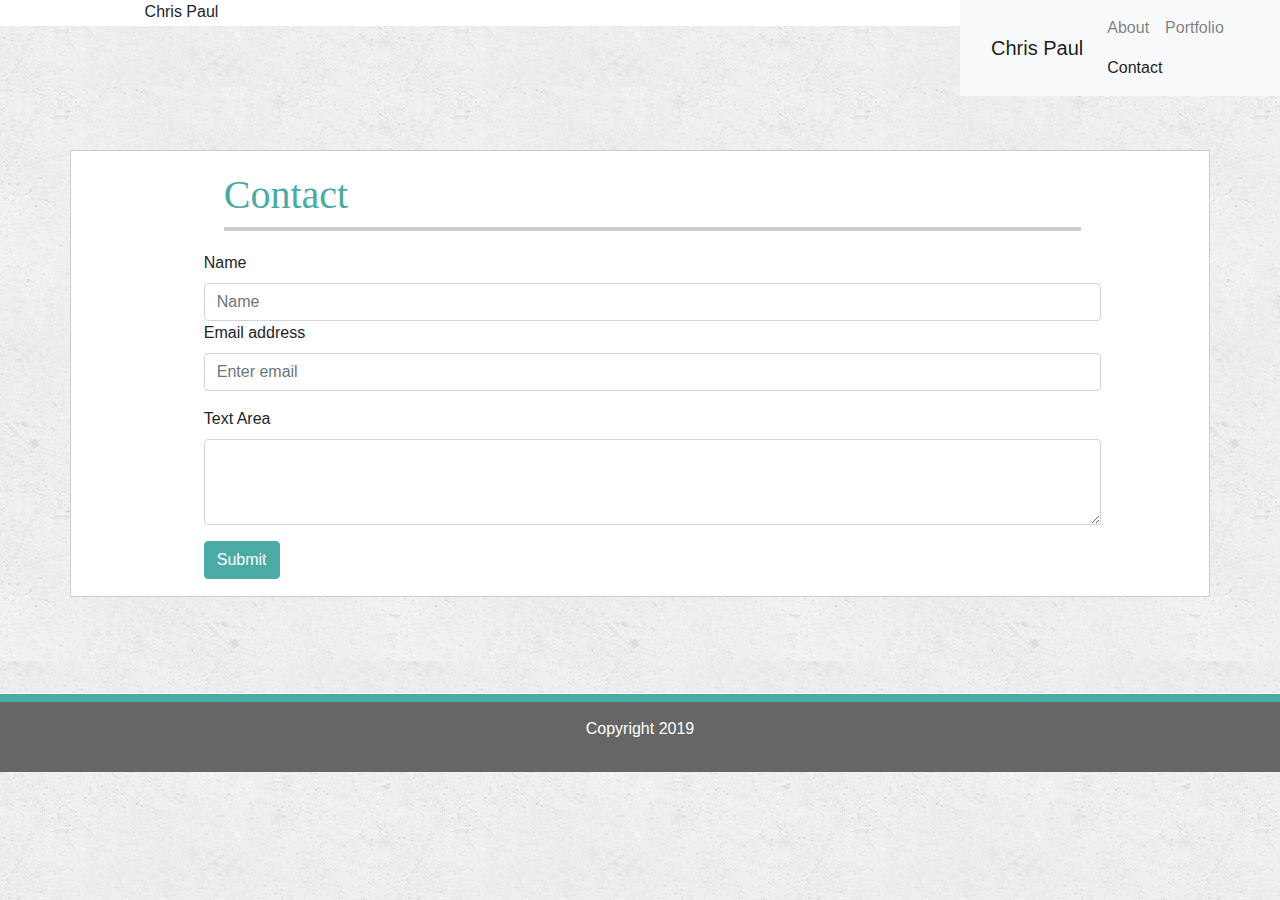
==== contact.html @ 0825c5dd "help me" ====
<!DOCTYPE html>
<html lang="en">

<head>
    <title>Contact</title>
    <meta charset="utf-8">
    <meta name="viewport" content="width=device-width, initial-scale=1">
    <link rel="stylesheet" href="https://maxcdn.bootstrapcdn.com/bootstrap/4.0.0/css/bootstrap.min.css">
    <link rel="stylesheet" type="text/css" href="css/style.css">
    <link rel="stylesheet" href="css/bootstrap-responsive.css">

</head>

<body>
   <div class="container-fluid">
        <div class="row masthead">
            <div class="col-sm-1"></div>

            <div class="col-sm-2 logo">Chris Paul</div>
            <div class="col-sm-4"></div>
         
            <div class="col-sm-4">

                <nav class="navbar fixed-top navbar-expand-md navbar-light bg-light">
                    <div class="container">
                        <a class="navbar-brand" href="index.html">Chris Paul</a>
                        <button class="navbar-toggler" type="button" data-toggle="collapse" data-target="#navbarCollapse" aria-controls="navbarCollapse" aria-expanded="false" aria-label="Toggle navigation">
                            <span class="navbar-toggler-icon"></span>
                          </button>
                        <div class="collapse navbar-collapse" id="navbarCollapse">
                            <!-- left navigation links -->
                         

                            <ul class="nav navbar-nav ml-auto">
                                <li class="nav-item">
                                    <a class="nav-link" href="index.html">About</a>
                                </li>

                               
                                <li class="nav-item">
                                    <a class="nav-link" href="portfolio.html">Portfolio</a>
                                </li>
                                <li class="nav-item active">
                                    <a class="nav-link" href="contact.html">Contact</a>
                                </li>
                            </ul>
                            <div class="collapse navbar-collapse" id="navbarCollapse">
                            <!-- <ul class="nav navbar-nav flex-column">
                                <li class="nav-item">
                                    <a class="nav-link" href="index.html">About</a>
                                </li>
                                <li class="nav-item">
                                    <a class="nav-link" href="portfolio.html">Portfolio</a>
                                </li>
                                <li class="nav-item">
                                    <a class="nav-link" href="contact.html">Contact</a>
                                </li>
                               
                              </ul> 
                            </div> -->
                        </div>
                    </div>
                </nav>

            </div>
        </div>
        <div class="col-sm-1"></div>
        </div>
        </div>
        <div class="container-fluid spacer">

            <div class="row">
                <div class="col-md-3 spacer"> </div>
                <div class="col-md-9 spacer">

                </div>
            </div>
        </div>

        <div class="jumbotron">
            <div class="container middle">
                <div class="row">
                    <div class="col-md-1"></div>
                    <div class="col-md-10">
                        <div class="heading">
                            <h1>Contact</h1>
                        </div>
                    </div>
                    <div class="col-md-1"></div>
                </div>

                <div class="row">
                    <div class="col-md-1"></div>
                    <div class="col-md-10">
                        <form>
                            <div class="form-group">
                                <label for="exampleInputName">Name</label>
                                <input type="Name" class="form-control" id="exampleInputName" placeholder="Name">
                                <div class="form-group">
                                    <label for="exampleInputEmail1">Email address</label>
                                    <input type="email" class="form-control" id="exampleInputEmail1" aria-describedby="emailHelp"
                                        placeholder="Enter email">


                                </div>
                                <div class="form-group">
                                    <label for="exampleFormControlTextarea1">Text Area</label>
                                    <textarea class="form-control" id="exampleFormControlTextarea1" rows="3"></textarea>
                                </div>

                                <button type="submit" class="btn btn-primary">Submit</button>
                        </form>
                    </div>
                    <div class="col-md-1"></div>
                </div>
            </div>
        </div>
        </div>





        <div class="container-fluid">
            <div class="row">

                <div class="col-md-12 spacer">

                </div>
            </div>

        </div>


        <footer>
            <p>Copyright 2019</p>
        </footer>





</body>

</html>
---- css/style.css ----
body{
    background-image: url(../images/concrete_seamless1.png);
  }  

.jumbotron {
  margin-top: 60px;
  background-image: url(../images/concrete_seamless1.png);
  }
  #logo{
    background-color: #4aaaa5;
    color: #ffffff;
    font-size: 24px;
    font-weight: bold;
    font-family: 'Georgia', Times, Times New Roman, serif;
    text-align: center;
    padding: 10px;
    height: 76px;
  }
  li a:hover {
  background-color: #4aaaa5;
  height: 40px;
}
img.nohover:hover {
    opacity: 1.0;
    filter: alpha(opacity=1.0);
  }
  img:hover {
    opacity: 0.5;
    filter: alpha(opacity=50);  
  }

    .container-fluid {
    
    background-color: white;
  }  

  
  .games{
    padding: 10px;
    position:absolute;
    width:300px;
    height: 50px;
    background-color:#4aaaa5;
    color:#ffffff;
    top:140px;
     
    font-size:17px;
    z-index:2;
    text-align: center;
    text-indent: 0;
  }
  .box{
  
    margin-left: 18%;
    padding: 10px;
   border: 10px;

  z-index:1;
}
.row{
  margin-left: 10px;
}
.navbar{
  margin-left: 75%;
 
}


  footer {
    border-top: 8px solid #4aaaa5;
    background-color: #666666;

    padding: 15px;
    color: #ffffff;
    text-align: center;
  }

   #masthead {
    height: 80px;
    border-bottom: 4px solid  #cccccc;
   
  }

  .middle {
    border: 1px solid #ccc;
    background-color: white;

  }

  .heading {
    font-family: 'Georgia', Times, Times New Roman, serif;
    color: #4aaaa5;
    font-size: 24px;
    font-weight: bold;
    
    border-bottom-style: solid;
    border-bottom-color: #cccccc;
    border-bottom-width: 4px;
    margin: 20px;
  }
  .btn {
     
    background-color: #4aaaa5;
    color: white;
    
    border-color: #4aaaa5;
    font-family:'Arial', 'Helvetica Neue', Helvetica, sans-serif;
    
     
  }
  .btn:hover {
    background-color: #1f6e6a;
  }
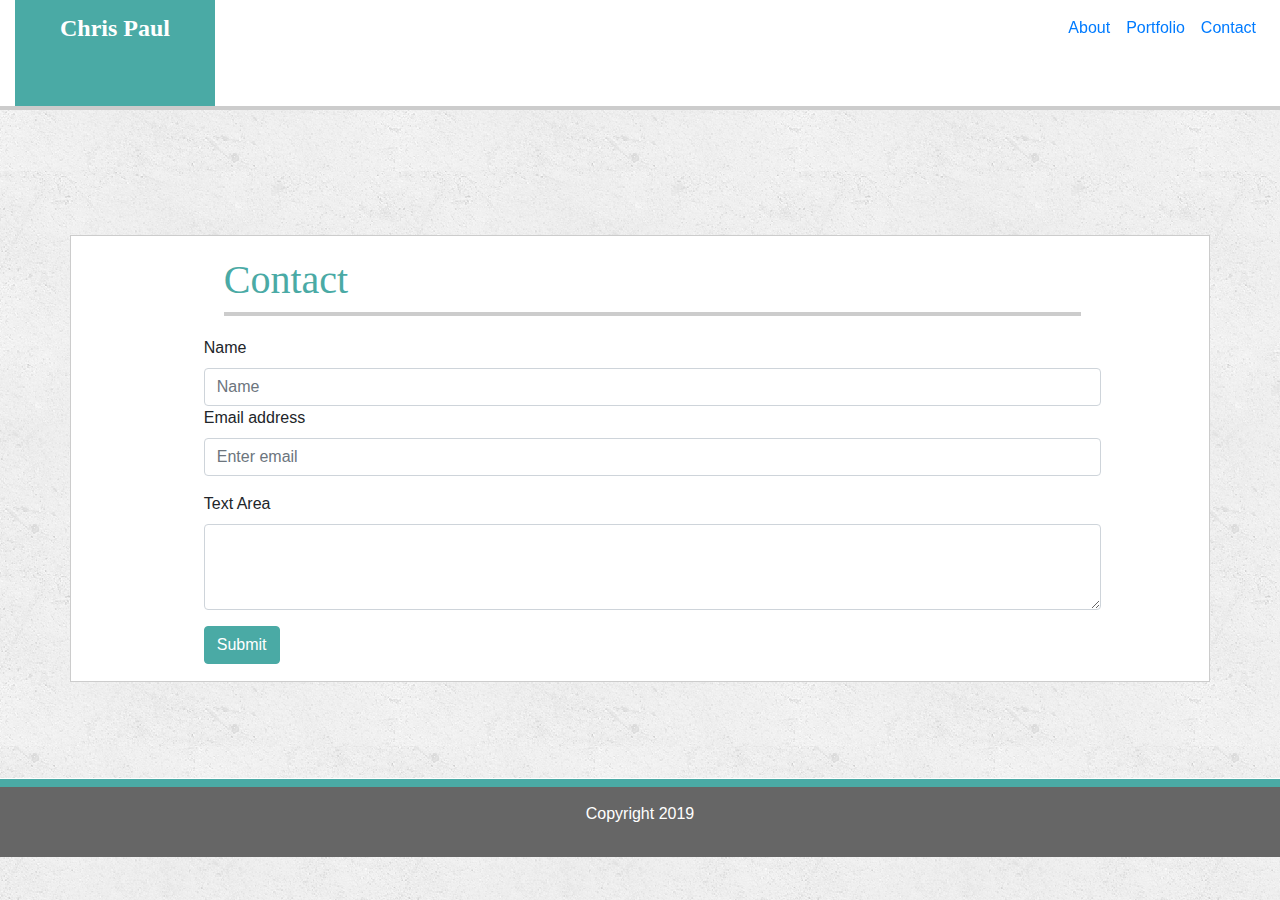
==== commit 99b8b57a: "update number 2" ====
--- a/contact.html
+++ b/contact.html
@@ -11,71 +11,52 @@
 
 </head>
 
-<body>
-   <div class="container-fluid">
-        <div class="row masthead">
-            <div class="col-sm-1"></div>
-
-            <div class="col-sm-2 logo">Chris Paul</div>
-            <div class="col-sm-4"></div>
-         
-            <div class="col-sm-4">
-
-                <nav class="navbar fixed-top navbar-expand-md navbar-light bg-light">
-                    <div class="container">
-                        <a class="navbar-brand" href="index.html">Chris Paul</a>
-                        <button class="navbar-toggler" type="button" data-toggle="collapse" data-target="#navbarCollapse" aria-controls="navbarCollapse" aria-expanded="false" aria-label="Toggle navigation">
-                            <span class="navbar-toggler-icon"></span>
-                          </button>
-                        <div class="collapse navbar-collapse" id="navbarCollapse">
-                            <!-- left navigation links -->
-                         
-
-                            <ul class="nav navbar-nav ml-auto">
-                                <li class="nav-item">
-                                    <a class="nav-link" href="index.html">About</a>
-                                </li>
-
-                               
-                                <li class="nav-item">
-                                    <a class="nav-link" href="portfolio.html">Portfolio</a>
-                                </li>
-                                <li class="nav-item active">
-                                    <a class="nav-link" href="contact.html">Contact</a>
-                                </li>
-                            </ul>
-                            <div class="collapse navbar-collapse" id="navbarCollapse">
-                            <!-- <ul class="nav navbar-nav flex-column">
-                                <li class="nav-item">
-                                    <a class="nav-link" href="index.html">About</a>
-                                </li>
-                                <li class="nav-item">
-                                    <a class="nav-link" href="portfolio.html">Portfolio</a>
-                                </li>
-                                <li class="nav-item">
-                                    <a class="nav-link" href="contact.html">Contact</a>
-                                </li>
-                               
-                              </ul> 
-                            </div> -->
-                        </div>
-                    </div>
-                </nav>
-
-            </div>
-        </div>
-        <div class="col-sm-1"></div>
-        </div>
-        </div>
-        <div class="container-fluid spacer">
-
-            <div class="row">
-                <div class="col-md-3 spacer"> </div>
-                <div class="col-md-9 spacer">
-
+<body>  
+        <div class="container-fluid masthead">
+                <div class="row-fluid" id="logo">Chris Paul</div>
+       
+               
+                 
+            
+                  <!-- <div class="col" id="logo">Chris Paul</div> -->
+                  
                 </div>
-            </div>
-        </div>
+                <div class="row" id="nav">
+                   
+            
+                    <nav class="navbar fixed-top navbar-expand-md">
+            
+                      <button class="navbar-toggler" type="button" data-toggle="collapse" data-target="#navbarCollapse"
+                        aria-controls="navbarCollapse" aria-expanded="false" aria-label="Toggle navigation">
+                        <span class="navbar-toggler-icon"></span>
+                      </button>
+                      <div class="collapse navbar-collapse" id="navbarCollapse">
+                        <!-- left navigation links -->
+            
+            
+                        <!-- right navigation link -->
+                        <ul class="nav navbar-nav ml-auto">
+                          <li class="nav-item">
+                            <a class="nav-link" href="index.html">About</a>
+                          </li>
+            
+                          <!-- regular navigation link -->
+                          <li class="nav-item">
+                            <a class="nav-link" href="portfolio.html">Portfolio</a>
+                          </li>
+                          <li class="nav-item active">
+                            <a class="nav-link" href="contact.html">Contact</a>
+                          </li>
+                        </ul>
+                      </div>
+            
+                    </nav>
+            
+                  </div>
+                </div>
+                <div class="col-sm-1"></div>
+              </div>
+              </div>
 
         <div class="jumbotron">
             <div class="container middle">
--- a/css/style.css
+++ b/css/style.css
@@ -7,6 +7,9 @@
   background-image: url(../images/concrete_seamless1.png);
   }
   #logo{
+    
+    margin-right: 75%;
+    width: 200px;
     background-color: #4aaaa5;
     color: #ffffff;
     font-size: 24px;
@@ -14,7 +17,13 @@
     font-family: 'Georgia', Times, Times New Roman, serif;
     text-align: center;
     padding: 10px;
-    height: 76px;
+    height: 106px;
+  }
+  .masthead {
+    width: 100%;
+    height: 110px;
+    border-bottom: 4px solid  #cccccc;
+    background-color: white;
   }
   li a:hover {
   background-color: #4aaaa5;
@@ -34,7 +43,14 @@
     background-color: white;
   }  
 
-  
+  .box{
+   
+ 
+    padding: 10px;
+   border: 10px;
+
+  z-index:1;
+}
   .games{
     padding: 10px;
     position:absolute;
@@ -43,15 +59,14 @@
     background-color:#4aaaa5;
     color:#ffffff;
     top:140px;
-     
     font-size:17px;
     z-index:2;
     text-align: center;
     text-indent: 0;
   }
   .box{
-  
-    margin-left: 18%;
+   
+
     padding: 10px;
    border: 10px;
 
@@ -75,11 +90,7 @@
     text-align: center;
   }
 
-   #masthead {
-    height: 80px;
-    border-bottom: 4px solid  #cccccc;
-   
-  }
+  
 
   .middle {
     border: 1px solid #ccc;
@@ -110,4 +121,39 @@
   }
   .btn:hover {
     background-color: #1f6e6a;
-  }+  }
+   
+  .row-fluid.no-gutters {
+    margin-right: 0;
+    margin-left: 0;
+  
+  
+  }
+   
+
+  
+ @media screen and (max-width: 640px){
+  
+     
+     #logo {
+       width: 100%;
+       height: 50px;
+      
+    } 
+    .box{
+    margin-left: 16.5%;
+    }
+    nav{
+      width:75%;
+      position: static;
+    }
+    
+     #masthead{
+       position: static;
+     }
+
+    
+    }
+    
+      
+  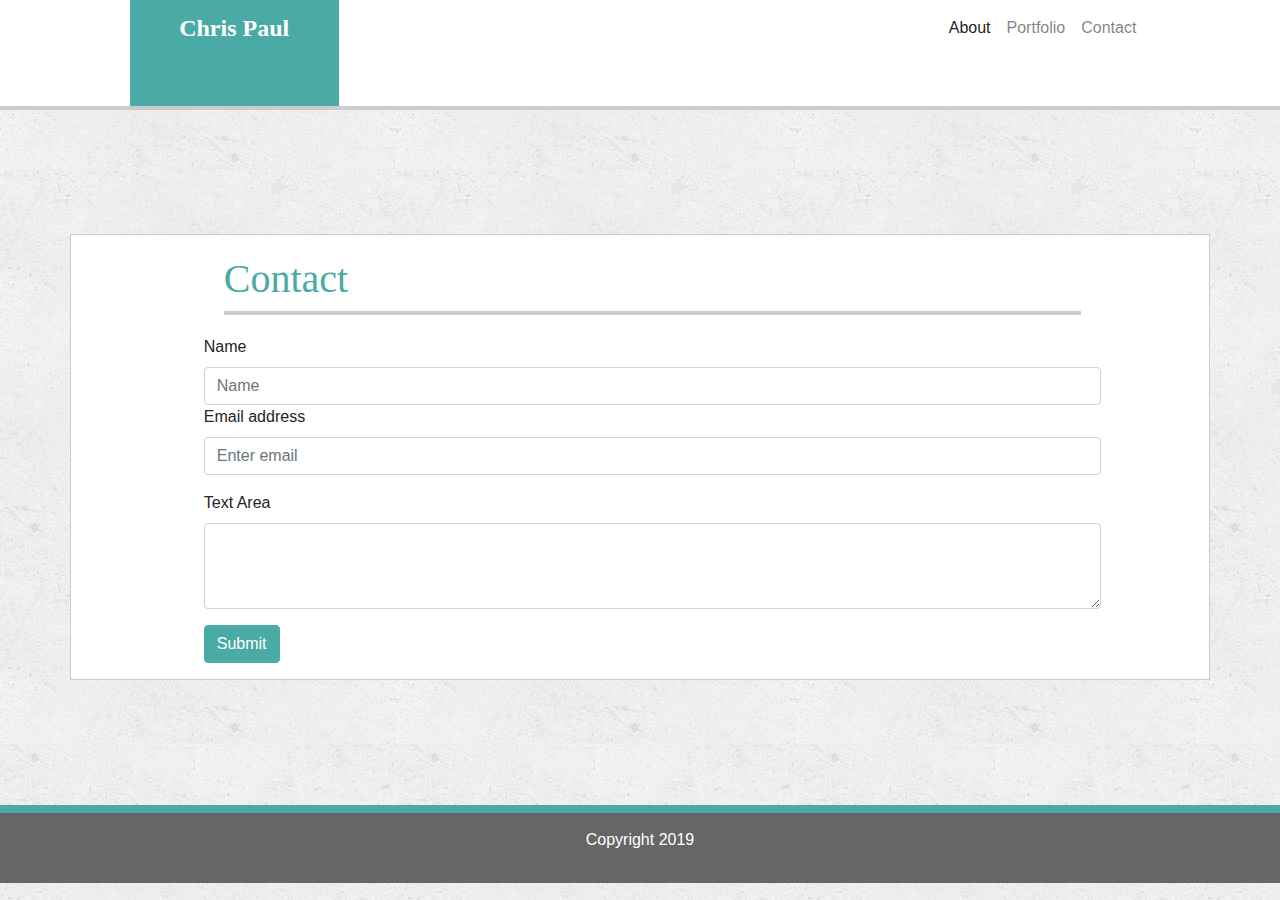
==== commit cac59fe7: "almost final update" ====
--- a/contact.html
+++ b/contact.html
@@ -11,45 +11,41 @@
 
 </head>
 
-<body>  
-        <div class="container-fluid masthead">
-                <div class="row-fluid" id="logo">Chris Paul</div>
-       
-               
-                 
+<body>
+        <div class="container-fluid" id= "masthead">
+                <div class="row">
+                  <div class="col-sm-1"></div>
             
-                  <!-- <div class="col" id="logo">Chris Paul</div> -->
-                  
-                </div>
-                <div class="row" id="nav">
-                   
-            
-                    <nav class="navbar fixed-top navbar-expand-md">
-            
-                      <button class="navbar-toggler" type="button" data-toggle="collapse" data-target="#navbarCollapse"
-                        aria-controls="navbarCollapse" aria-expanded="false" aria-label="Toggle navigation">
-                        <span class="navbar-toggler-icon"></span>
-                      </button>
-                      <div class="collapse navbar-collapse" id="navbarCollapse">
-                        <!-- left navigation links -->
+                  <div class="col-sm-2" id="logo">Chris Paul</div>
+                  <div class="col-sm-2"></div>
+                  <div class="col-sm-2"></div>
+                  <div class="col-sm-4">
+                        <nav class="navbar fixed-top navbar-expand-md navbar-light">
+                     
+                        <button class="navbar-toggler" type="button" data-toggle="collapse" data-target="#navbarCollapse"
+                          aria-controls="navbarCollapse" aria-expanded="false" aria-label="Toggle navigation">
+                          <span class="navbar-toggler-icon"></span>
+                        </button>
+                        <div class="collapse navbar-collapse" id="navbarCollapse">
+                          <!-- left navigation links -->
             
             
-                        <!-- right navigation link -->
-                        <ul class="nav navbar-nav ml-auto">
-                          <li class="nav-item">
-                            <a class="nav-link" href="index.html">About</a>
-                          </li>
+                          <!-- right navigation link -->
+                          <ul class="nav navbar-nav ml-auto">
+                            <li class="nav-item active">
+                              <a class="nav-link" href="index.html">About</a>
+                            </li>
             
-                          <!-- regular navigation link -->
-                          <li class="nav-item">
-                            <a class="nav-link" href="portfolio.html">Portfolio</a>
-                          </li>
-                          <li class="nav-item active">
-                            <a class="nav-link" href="contact.html">Contact</a>
-                          </li>
-                        </ul>
-                      </div>
-            
+                            <!-- regular navigation link -->
+                            <li class="nav-item">
+                              <a class="nav-link" href="portfolio.html">Portfolio</a>
+                            </li>
+                            <li class="nav-item">
+                              <a class="nav-link" href="contact.html">Contact</a>
+                            </li>
+                          </ul>
+                        </div>
+                      
                     </nav>
             
                   </div>
@@ -57,70 +53,71 @@
                 <div class="col-sm-1"></div>
               </div>
               </div>
-
-        <div class="jumbotron">
-            <div class="container middle">
-                <div class="row">
-                    <div class="col-md-1"></div>
-                    <div class="col-md-10">
-                        <div class="heading">
-                            <h1>Contact</h1>
-                        </div>
-                    </div>
-                    <div class="col-md-1"></div>
-                </div>
-
-                <div class="row">
-                    <div class="col-md-1"></div>
-                    <div class="col-md-10">
-                        <form>
-                            <div class="form-group">
-                                <label for="exampleInputName">Name</label>
-                                <input type="Name" class="form-control" id="exampleInputName" placeholder="Name">
-                                <div class="form-group">
-                                    <label for="exampleInputEmail1">Email address</label>
-                                    <input type="email" class="form-control" id="exampleInputEmail1" aria-describedby="emailHelp"
-                                        placeholder="Enter email">
-
-
-                                </div>
-                                <div class="form-group">
-                                    <label for="exampleFormControlTextarea1">Text Area</label>
-                                    <textarea class="form-control" id="exampleFormControlTextarea1" rows="3"></textarea>
-                                </div>
-
-                                <button type="submit" class="btn btn-primary">Submit</button>
-                        </form>
-                    </div>
-                    <div class="col-md-1"></div>
-                </div>
-            </div>
-        </div>
-        </div>
+            
+            
 
 
 
 
 
-        <div class="container-fluid">
+
+    <div class="jumbotron">
+        <div class="container middle">
             <div class="row">
+                <div class="col-md-1"></div>
+                <div class="col-md-10">
+                    <div class="heading">
+                        <h1>Contact</h1>
+                    </div>
+                </div>
 
-                <div class="col-md-12 spacer">
-
-                </div>
             </div>
 
-        </div>
+            <div class="row">
+                <div class="col-md-1"></div>
+                <div class="col-md-10">
+                    <form>
+                        <div class="form-group">
+                            <label for="exampleInputName">Name</label>
+                            <input type="Name" class="form-control" id="exampleInputName" placeholder="Name">
+                            <div class="form-group">
+                                <label for="exampleInputEmail1">Email address</label>
+                                <input type="email" class="form-control" id="exampleInputEmail1" aria-describedby="emailHelp"
+                                    placeholder="Enter email">
 
 
-        <footer>
-            <p>Copyright 2019</p>
-        </footer>
+                            </div>
+                            <div class="form-group">
+                                <label for="exampleFormControlTextarea1">Text Area</label>
+                                <textarea class="form-control" id="exampleFormControlTextarea1" rows="3"></textarea>
+                            </div>
+
+                            <button type="submit" class="btn btn-primary">Submit</button>
+                    </form>
+                </div>
+
+            </div>
+        </div>
+    </div>
+    </div>
 
 
 
 
 
+
+
+    <div class="row">
+
+        <div class="col-md-12 spacer">
+
+        </div>
+    </div>
+    <footer>
+        <p>Copyright 2019</p>
+    </footer>
+
+
 </body>
 
 </html>--- a/css/style.css
+++ b/css/style.css
@@ -5,11 +5,16 @@
 .jumbotron {
   margin-top: 60px;
   background-image: url(../images/concrete_seamless1.png);
+  margin-bottom: 60px;
   }
-  #logo{
+  /* #navrow{
+    width: 100%;
+    height: 50px;
+  } */
+   #logo{
     
-    margin-right: 75%;
-    width: 200px;
+    /* margin-right: 35%; */
+    width: 100px;
     background-color: #4aaaa5;
     color: #ffffff;
     font-size: 24px;
@@ -18,8 +23,8 @@
     text-align: center;
     padding: 10px;
     height: 106px;
-  }
-  .masthead {
+  } 
+  #masthead {
     width: 100%;
     height: 110px;
     border-bottom: 4px solid  #cccccc;
@@ -75,10 +80,10 @@
 .row{
   margin-left: 10px;
 }
-.navbar{
-  margin-left: 75%;
- 
-}
+ .navbar{
+  margin-left: 10%;
+ position: static;
+} 
 
 
   footer {
@@ -122,20 +127,14 @@
   .btn:hover {
     background-color: #1f6e6a;
   }
-   
-  .row-fluid.no-gutters {
-    margin-right: 0;
-    margin-left: 0;
-  
-  
-  }
+ 
    
 
   
  @media screen and (max-width: 640px){
   
      
-     #logo {
+     .logo {
        width: 100%;
        height: 50px;
       
@@ -143,17 +142,17 @@
     .box{
     margin-left: 16.5%;
     }
-    nav{
-      width:75%;
+     nav{
+       width:75%; 
       position: static;
     }
     
      #masthead{
-       position: static;
-     }
+      width: 100%;
+     } 
 
     
     }
     
       
-  +   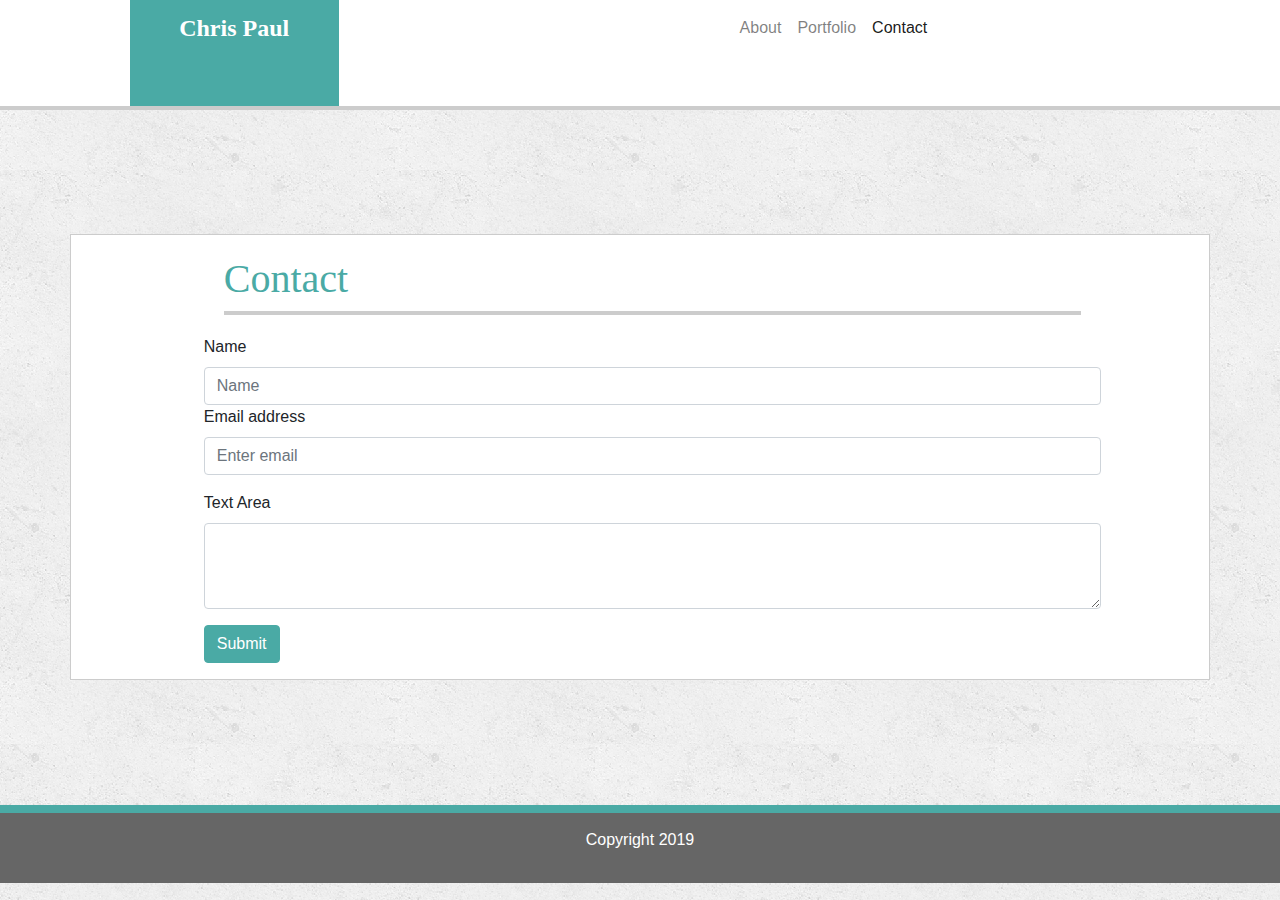
==== commit 4b32a705: "Final version" ====
--- a/contact.html
+++ b/contact.html
@@ -12,49 +12,49 @@
 </head>
 
 <body>
-        <div class="container-fluid" id= "masthead">
-                <div class="row">
-                  <div class="col-sm-1"></div>
-            
-                  <div class="col-sm-2" id="logo">Chris Paul</div>
-                  <div class="col-sm-2"></div>
-                  <div class="col-sm-2"></div>
-                  <div class="col-sm-4">
-                        <nav class="navbar fixed-top navbar-expand-md navbar-light">
-                     
-                        <button class="navbar-toggler" type="button" data-toggle="collapse" data-target="#navbarCollapse"
-                          aria-controls="navbarCollapse" aria-expanded="false" aria-label="Toggle navigation">
-                          <span class="navbar-toggler-icon"></span>
-                        </button>
-                        <div class="collapse navbar-collapse" id="navbarCollapse">
-                          <!-- left navigation links -->
-            
-            
-                          <!-- right navigation link -->
-                          <ul class="nav navbar-nav ml-auto">
-                            <li class="nav-item active">
-                              <a class="nav-link" href="index.html">About</a>
+    <div class="container-fluid" id="masthead">
+        <div class="row">
+            <div class="col-sm-1"></div>
+
+            <div class="col-sm-2" id="logo">Chris Paul</div>
+            <div class="col-sm-1"></div>
+            <div class="col-sm-1"></div>
+            <div class="col-sm-4">
+                <nav class="navbar fixed-top navbar-expand-md navbar-light">
+
+                    <button class="navbar-toggler" type="button" data-toggle="collapse" data-target="#navbarCollapse"
+                        aria-controls="navbarCollapse" aria-expanded="false" aria-label="Toggle navigation">
+                        <span class="navbar-toggler-icon"></span>
+                    </button>
+                    <div class="collapse navbar-collapse" id="navbarCollapse">
+                        <!-- left navigation links -->
+
+
+                        <!-- right navigation link -->
+                        <ul class="nav navbar-nav ml-auto">
+                            <li class="nav-item">
+                                <a class="nav-link" href="index.html">About</a>
                             </li>
-            
+
                             <!-- regular navigation link -->
                             <li class="nav-item">
-                              <a class="nav-link" href="portfolio.html">Portfolio</a>
+                                <a class="nav-link" href="portfolio.html">Portfolio</a>
                             </li>
-                            <li class="nav-item">
-                              <a class="nav-link" href="contact.html">Contact</a>
+                            <li class="nav-item active">
+                                <a class="nav-link" href="contact.html">Contact</a>
                             </li>
-                          </ul>
-                        </div>
-                      
-                    </nav>
-            
-                  </div>
-                </div>
-                <div class="col-sm-1"></div>
-              </div>
-              </div>
-            
-            
+                        </ul>
+                    </div>
+
+                </nav>
+
+            </div>
+        </div>
+        <div class="col-sm-1"></div>
+    </div>
+    </div>
+
+
 
 
 
